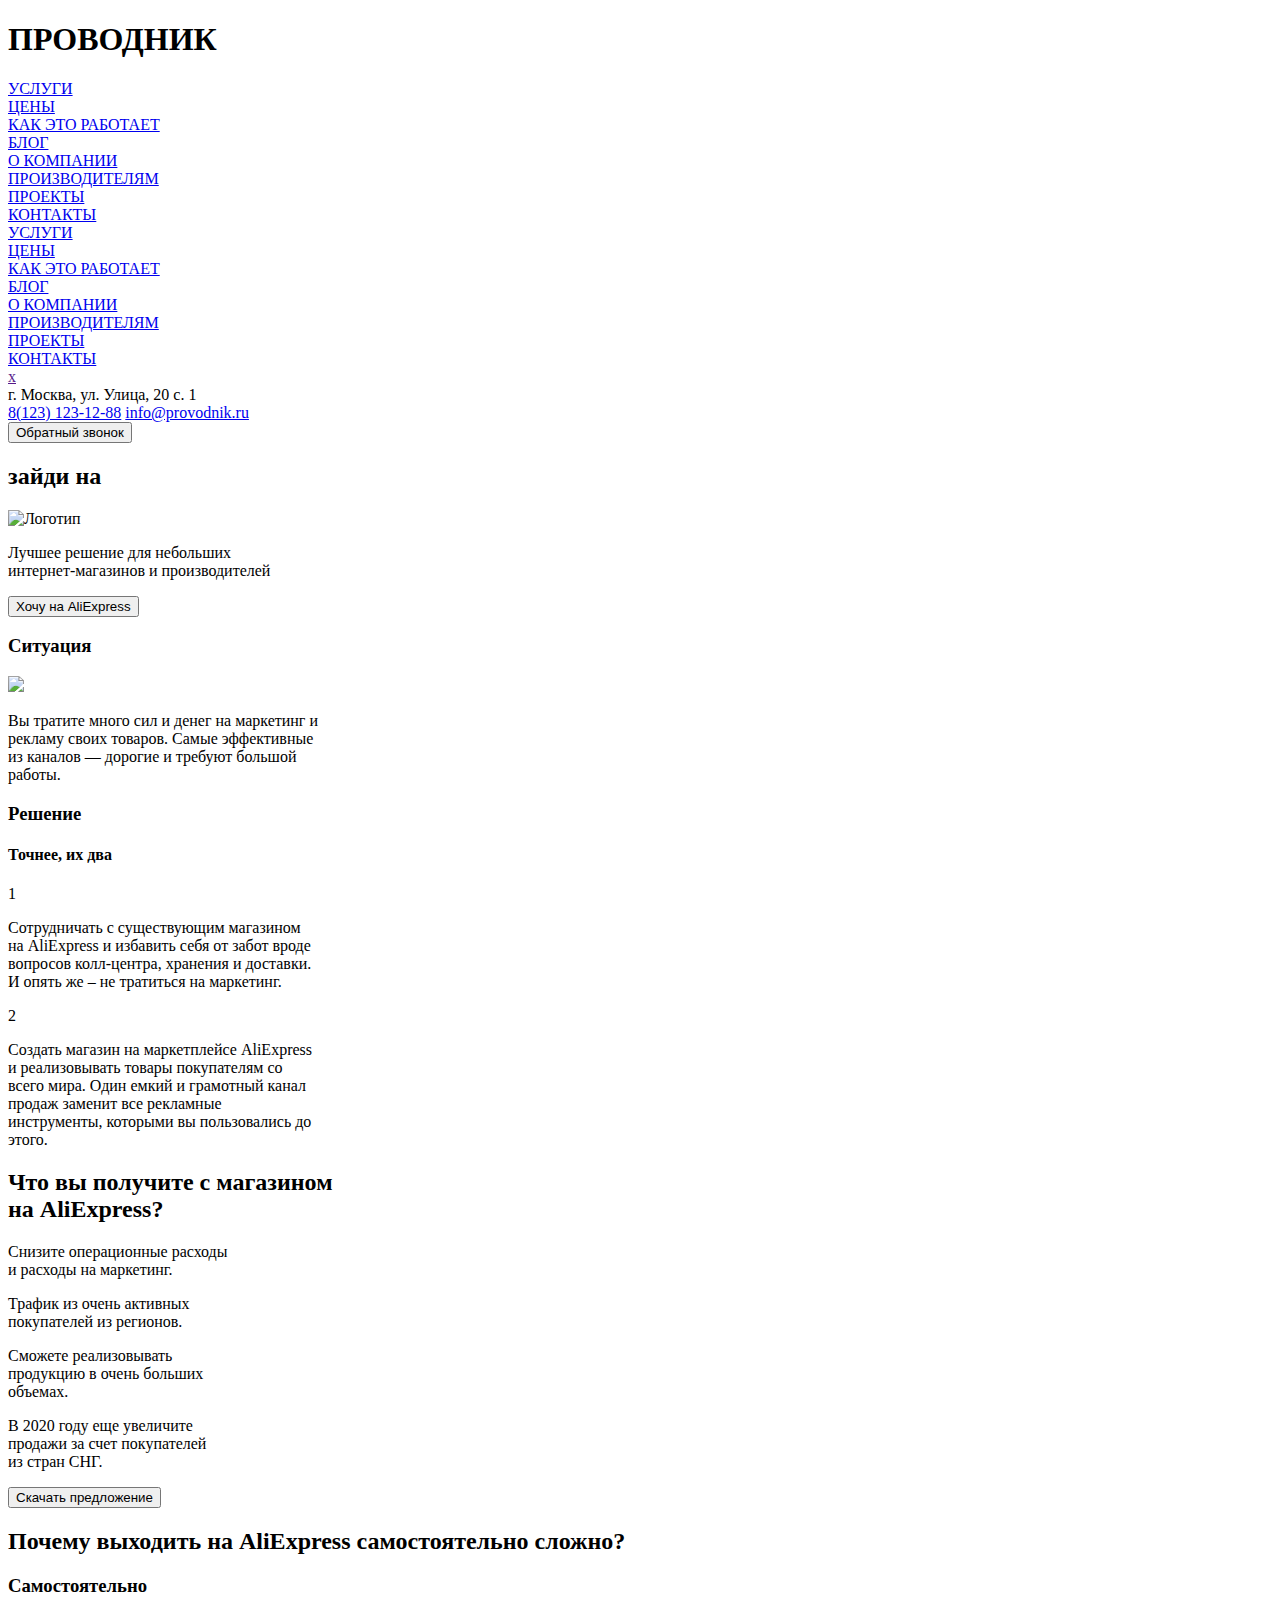
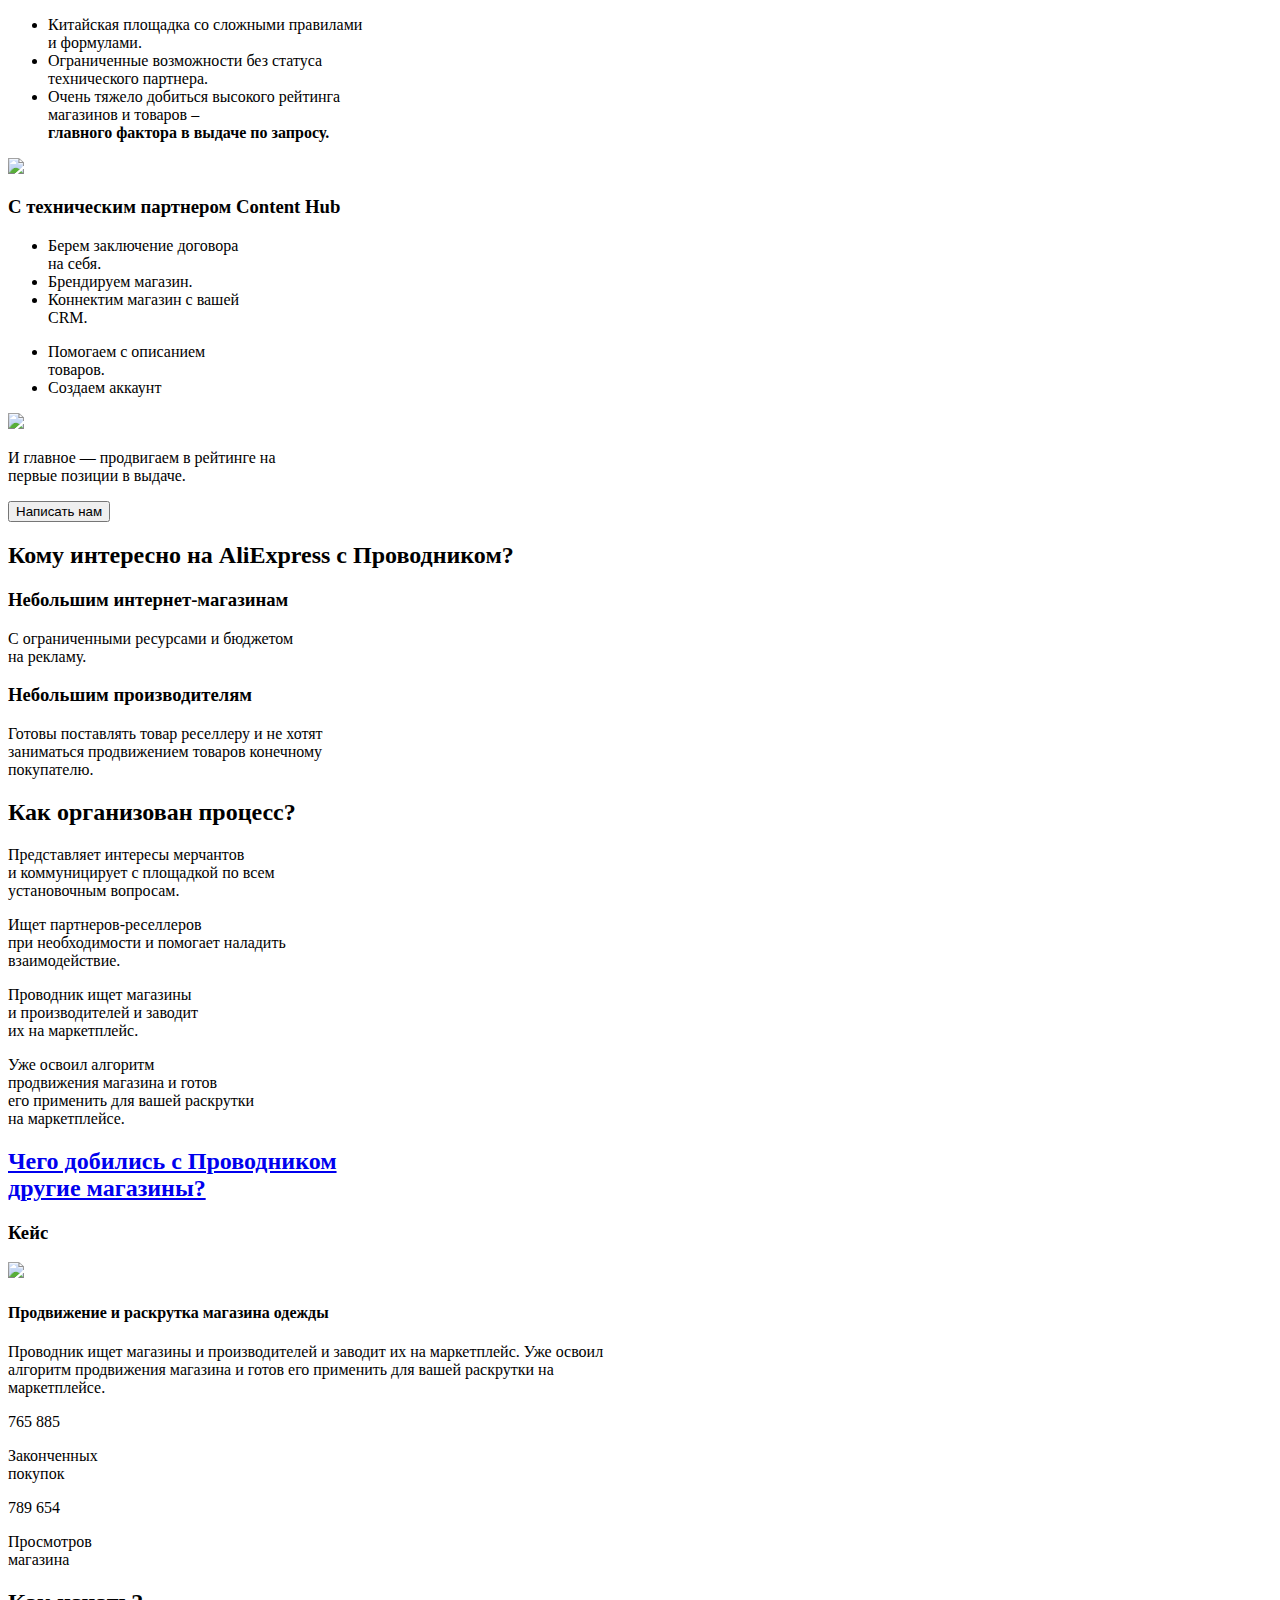
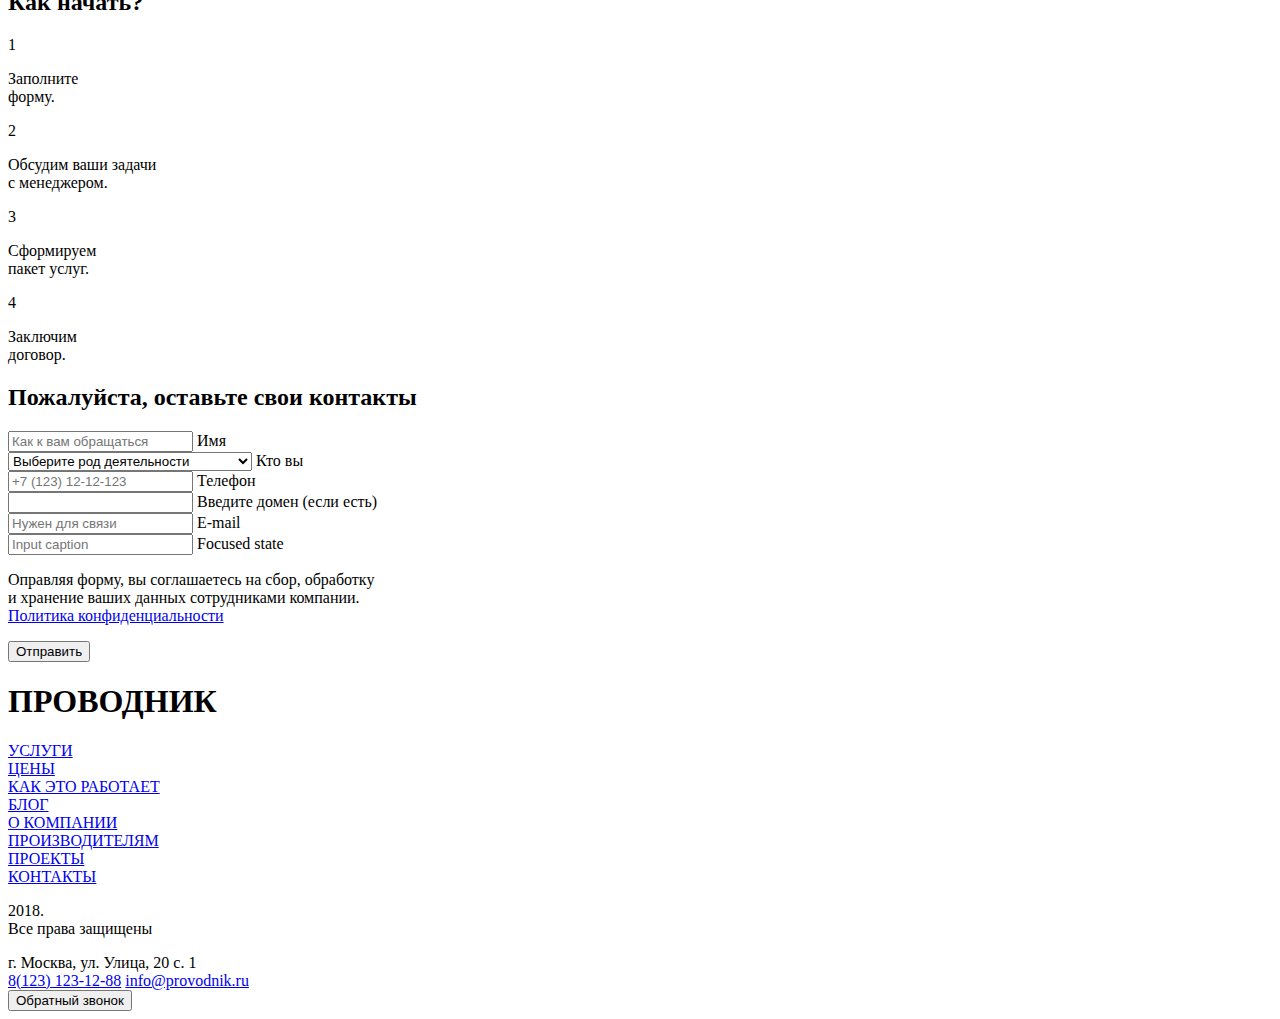
==== index.html @ 8316c6ce "итоговое задание_ задача 4" ====
<!DOCTYPE html>
<html lang="ru">

<head>
  <meta charset="UTF-8">
  <meta name="viewport" content="width=device-width, initial-scale=1">
  <title>Static site course</title>
  <link rel="stylesheet" href="./styles/normalize.css">
  <link rel="stylesheet" href="./styles/main.css">
  <link rel="stylesheet" href="./fontello/css/myproject.css">
  <link rel="stylesheet" href="./styles/fonts.css">
  <link rel="stylesheet" href="./styles/btns.css">
  <link rel="stylesheet" href="./styles/decoration.css">
  <link rel="stylesheet" href="./styles/main__reasons.css">
  <link rel="stylesheet" href="./styles/main__download.css">
  <link rel="stylesheet" href="./styles/main__guide.css">
  <link rel="stylesheet" href="./styles/main__guide__footer.css">
  <link rel="stylesheet" href="./styles/footer.css">
  <link rel="stylesheet" href="./styles/main__process.css">
  <link rel="stylesheet" href="./styles/main__form.css">
  <link rel="stylesheet" href="./styles/main__begin.css">
  <link rel="stylesheet" href="./styles/main__cases.css">
  <link rel="stylesheet" href="./styles/animation.css">
  <link rel="stylesheet" href="./styles/header.css">
  <link rel="stylesheet" href="./styles/main__header.css">
  <link rel="stylesheet" href="./styles/menu.css">
</head>

<body>
  <div class="wrapper">
    <header class="header">
      <div class="container">
        <div class="header__wrapper">
          <h1>ПРОВОДНИК</h1>
          <nav class="header__nav">
            <div class="header__nav-item active"><a href="#">УСЛУГИ</a></div>
            <div class="header__nav-item active"><a href="#">ЦЕНЫ </a></div>
            <div class="header__nav-item active"><a href="#">КАК ЭТО РАБОТАЕТ</a></div>
            <div class="header__nav-item active"><a href="#">БЛОГ </a></div>
            <div class="header__nav-item active"><a href="#">О КОМПАНИИ</a></div>
            <div class="header__nav-item active"><a href="#">ПРОИЗВОДИТЕЛЯМ</a></div>
            <div class="header__nav-item active"><a href="#">ПРОЕКТЫ</a></div>
            <div class="header__nav-item active"><a href="#">КОНТАКТЫ</a></div>
          </nav>
          <a href="#popup" class="menu-btn popup-link">
            <span></span>
            <span></span>
            <span></span>
          </a>
        <div id ="popup" class="popup">
          <div class = "popup__body">
            <div class="popup__content">
              <div class ="popup__text">
                <div class="popup__nav-item"><a href="#">УСЛУГИ</a></div>
                <div class="popup__nav-item"><a href="#">ЦЕНЫ </a></div>
                <div class="popup__nav-item"><a href="#">КАК ЭТО РАБОТАЕТ</a></div>
                <div class="popup__nav-item"><a href="#">БЛОГ </a></div>
                <div class="popup__nav-item"><a href="#">О КОМПАНИИ</a></div>
                <div class="popup__nav-item"><a href="#">ПРОИЗВОДИТЕЛЯМ</a></div>
                <div class="popup__nav-item"><a href="#">ПРОЕКТЫ</a></div>
                <div class="popup__nav-item"><a href="#">КОНТАКТЫ</a></div>
              </div>
              <a href="" class="popup__close close-popup">x</a>
            </div>
          </div>
        </div>
        </div>
        <div class="header__wrapper  header__wrapper--right">
          <div class="header__address">
            <i class = "icon-location"></i>г. Москва, ул. Улица, 20 с. 1
          </div>
          <div class="header__contacts">
            <a href="tel:+71231231288" class="header__phone active"><i class = "icon-speaker"></i>8(123) 123-12-88</a>
            <a href="mailto:info@provodnik.ru" class="header__mail active">info@provodnik.ru</a>
          </div>
          <button class="btn">
            <span class="btn__text active">Обратный звонок</span>
          </button>
        </div>
      </div>
    </header>
    <main class="main">
      <div class="main main--container">
        <div class="container">
          <section class="main__header">
            <h2>зайди на</h2>
            <div class="main__logo">
              <img src="./img/Aliexpress_logo.svg" alt="Логотип">
            </div>
            <p>Лучшее решение для небольших<br>
              интернет-магазинов и производителей</p>
            <button class="btn btn--left">
              <span class="btn__text active">Хочу на AliExpress</span>
            </button>
          </section>
        </div>
      </div>
      <div class = "main main--reasons">
        <div class="container">
          <section class="main__reasons">
            <div class="situation">
              <div class="situation__container">
                <h3>Ситуация</h3>
                <div class="situation__img">
                  <img src="./img/photo.png" alt=" ">
                </div>
              </div>
              <p>Вы тратите много сил и денег на маркетинг и<br>
                рекламу своих товаров. Самые эффективные<br>
                из каналов — дорогие и требуют большой<br>
                работы.
              </p>
            </div>
            <div class="decision">
              <h3>Решение</h3>
              <div class="decision__wrapper">
                <h4>Точнее, их два</h4>
                <div class="decision__container">
                  <div class="decision__first">
                    <div class = "first">1</div>
                    <p>Сотрудничать с существующим магазином<br>
                      на AliExpress и избавить себя от забот вроде<br>
                      вопросов колл-центра, хранения и доставки.<br>
                      И опять же – не тратиться на маркетинг.</p>
                  </div>
                  <div class="decision__second">
                    <div class="second">2</div>
                    <p>Cоздать магазин на маркетплейсе AliExpress<br>
                      и реализовывать товары покупателям со<br>
                      всего мира. Один емкий и грамотный канал<br>
                      продаж заменит все рекламные<br>
                      инструменты, которыми вы пользовались до<br>
                      этого.
                    </p>
                  </div>
                </div>
              </div>
            </div>
          </section>
        </div>
      </div>
      <div class = "main main--download">
        <div class = "container">
          <section class = "main__download">
            <h2>Что вы получите с магазином<br>
              на AliExpress?</h2>
              <div class ="reasons" >
                <div class = "reasons__item">
                  <i class = "icon-calc"></i><p>
                    Снизите операционные расходы <br>
                    и расходы на маркетинг.
                  </p>
                </div>
                <div class = "reasons__item">
                  <i class = "icon-stonks"></i><p>
                    Трафик из очень активных<br>
                    покупателей из регионов.
                  </p>
                </div>
                <div class = "reasons__item">
                  <i class = "icon-airplane"></i><p>
                    Сможете реализовывать<br>
                    продукцию в очень больших<br>
                    объемах.
                  </p>
                </div>
                <div class = "reasons__item">
                  <i class = "icon-rubles"></i><p>
                    В 2020 году еще увеличите<br>
                    продажи за счет покупателей<br>
                    из стран СНГ.
                  </p>
                </div>
              </div>
              <button class="btn btn--orange">
                <span class="btn__text active">Скачать предложение</span>
              </button>
          </section>
        </div>
      </div>
      <div class="main main--guide">
        <div class = "container">
          <section class = "main__guide">
            <h2>Почему выходить на AliExpress самостоятельно сложно?</h2>
            <div class = "guide">
              <div class = "guide__independently">
                <h3>Самостоятельно</h3>
                <div class = "independently">
                  <ul>
                    <li>
                      Китайская площадка со сложными правилами<br>
                      и формулами.
                    </li>
                    <li>
                      Ограниченные возможности без статуса<br>
                      технического партнера.
                    </li>
                    <li>
                      Очень тяжело добиться высокого рейтинга<br>
                      магазинов и товаров –<br>
                      <strong>главного фактора в выдаче по запросу.</strong>
                    </li>
                  </ul>
                  <div class = "guide__img">
                    <img src="./img/guide__img.png" alt=" ">
                  </div>
                  </div>
                </div>
              <div class = "guide__guide">
                <h3>С техническим партнером Content Hub</h3>
                <div class = "guide__list">
                  <div class="list">
                    <div class = "list__first">
                      <ul>
                        <li>
                          Берем заключение договора<br>
                          на себя.
                        </li>
                        <li>Брендируем магазин.
                        </li>
                        <li>
                          Коннектим магазин с вашей<br> CRM.
                        </li>
                      </ul>
                    </div>
                    <div class = "list__second">
                      <ul>
                        <li>
                          Помогаем с описанием<br>
                          товаров.
                        </li>
                        <li>
                          Создаем аккаунт
                        </li>
                      </ul>
                    </div>
                  </div>
                <div class = "guide__reason">
                  <div class="tagline">
                    <img src="./img/vverx.svg" alt=" ">
                    <p>И главное — продвигаем в рейтинге на<br> первые позиции в выдаче.</p>
                  </div>
                  <button class="btn btn--guide">
                    <span class="btn__text btn__text--guide active">Написать нам</span>
                  </button>
                </div>
              </div>
              </div>
            </div>
          </section>
        </div>
        <div class = "container container--guide">
          <section class = "main__guide main__guide--footer">
            <h2>Кому интересно на AliExpress с Проводником?</h2>
            <div class = "consumers">
              <div class = "consumers__first">
                <div class = "consumers__text">
                  <i class = "icon-dom"></i><div class = "text">
                    <h3>Небольшим интернет-магазинам</h3>
                    <p>С ограниченными ресурсами и бюджетом<br>
                      на рекламу.</p>
                  </div>
                </div>
              </div>
              <div class = "consumers__second">
                <div class = "consumers__text">
                  <i class = "icon-zavodik"></i><div class = "text">
                    <h3>Небольшим производителям</h3>
                    <p>Готовы поставлять товар реселлеру и не хотят<br>
                      заниматься продвижением товаров конечному<br>
                      покупателю.</p>
                  </div>
              </div>
            </div>
          </div>
          </section>
        </div>
      </div>
      <div class = "main main--process">
        <div class = "container">
          <section class = "main__process">
            <h2>Как организован процесс?</h2>
            <div class = "instructions">
              <div class = "instructions__up">
                <div class = "instructions__second">
                  <p>Представляет интересы мерчантов<br>
                    и коммуницирует с площадкой по всем <br>
                    установочным вопросам.</p>
                </div>
                <div class = "instructions__third">
                  <p>Ищет партнеров-реселлеров <br>
                    при необходимости и помогает наладить<br>
                    взаимодействие.
                    </p>
                </div>
              </div>
              <div class = "instructions__down">
                <div class = "instructions__first">
                  <p>Проводник ищет магазины <br>
                    и производителей и заводит <br>
                    их на маркетплейс.
                    </p>
                </div>
                <div class = "instructions__fourth">
                  <p>Уже освоил алгоритм<br>
                    продвижения магазина и готов<br>
                    его применить для вашей раскрутки <br>
                    на маркетплейсе.
                  </p>
                </div>
              </div>
            </div>
          </section>
        </div>
      </div>
      <div class = "main main--cases">
        <div class = "container">
          <section class = "main__cases">
            <a href="./cases.html" target="_blank">
              <h2>Чего добились с Проводником<br>
                другие магазины?</h2>
            </a>
              <div class = "cases">
                <h3>Кейс</h3>
                <div class = "cases__body">
                  <div class = "cases__logo">
                    <img src="./img/h_m2.png" alt=" ">
                  </div>
                  <div class = "cases__text">
                    <h4>Продвижение и раскрутка  магазина  одежды </h4>
                    <p>Проводник ищет магазины и производителей и заводит их на маркетплейс. Уже освоил<br>
                      алгоритм продвижения магазина и готов его применить для вашей раскрутки на<br>
                      маркетплейсе.
                    </p>
                    <div class = "roster">
                      <div class = "roster__first">765 885
                          <p>Законченных<br>
                            покупок
                          </p>
                      </div>
                        <div class = "roster__second">789 654
                            <p>Просмотров<br>
                              магазина
                            </p>
                        </div>
                    </div>
                  </div>
                </div>
              </div>
          </section>
        </div>
      </div>
      <div class = "main main--begin">
        <div class = "container">
          <section class = "main__begin">
            <h2>Как начать?</h2>
            <div class = "begin">
              <div class = "step"><div class = "number">1</div><p>Заполните<br>
                форму.</p>
              </div>
              <div class = "step"><div class = "number">2</div><p>Обсудим ваши задачи <br>
                с менеджером.</p>
              </div>
              <div class = "step"><div class = "number">3</div><p>Сформируем <br>
                пакет услуг.</p>
              </div>
              <div class = "steplast"><div class = "number">4</div><p>Заключим <br>
                договор.</p>
              </div>
            </div>
          </section>
        </div>
      </div>
      <div class = "main main--form">
        <div class = "container container--form">
          <div class = "main__form">
            <h2>Пожалуйста, оставьте свои контакты</h2>
            <form enctype="multipart/form-data" method="post" autocomplete="on" class = "form">
              <div class = "form__first">
                <div class = "input-name">
                  <input type="text" placeholder="Как к вам обращаться" name="first-name" required>
                  <label class="input-name">Имя</label>
                </div>
                  <div class = "call">
                    <select name="select" >
                      <option value="value1" selected>Выберите род деятельности</option>
                      <option value="value2">Индивидуальный предприниматель</option>
                      <option value="value3">Организация</option>
                      </select>
                        <label class="call">Кто вы</label>
                  </div>
              </div>
              <div class = "form__second">
                <div class = "input-tel">
                  <input type="tel" id="phone" name="phone" pattern="[+]{1}[7]{1}[0-9]{10}"
                    placeholder="+7 (123) 12-12-123" required>
                  <label class="input-tel">Телефон</label>
                </div>
                <div class="url">
                  <input type="url" placeholder="" name="url">
                  <label class="url">Введите домен (если есть)</label>
                </div>
              </div>
              <div class = "form__third">
                <div class = "input-email">
                  <input type="email" placeholder="Нужен для связи" name="email" required>
                  <label class="input-email">E-mail</label>
                </div>
                <div class = "input-text">
                  <input type="text" placeholder="Input caption" name="first-name" required>
                  <label class="input-text">Focused state</label>
                </div>
              </div>
              <div class = "form__fourth">
                <p>Оправляя форму, вы соглашаетесь на сбор, обработку <br>
                  и хранение ваших данных сотрудниками компании.<br> <a href="#">Политика конфиденциальности</a>
                </p>
                <button class="btn btn--form" type = "submit">
                  <span class="btn__text active">Отправить</span>
                </button>
              </div>
            </form>
          </div>
        </div>
      </div>
    </main>
    <footer class="footer">
      <div class="container container--footer">
        <div class="footer__wrapper">
          <h1>ПРОВОДНИК</h1>
          <nav class="footer__nav">
            <div class="footer__nav-item active"><a href="#">УСЛУГИ</a></div>
            <div class="footer__nav-item active"><a href="#">ЦЕНЫ </a></div>
            <div class="footer__nav-item active"><a href="#">КАК ЭТО РАБОТАЕТ</a></div>
            <div class="footer__nav-item active"><a href="#">БЛОГ </a></div>
            <div class="footer__nav-item active"><a href="#">О КОМПАНИИ</a></div>
            <div class="footer__nav-item active"><a href="#">ПРОИЗВОДИТЕЛЯМ</a></div>
            <div class="footer__nav-item active"><a href="#">ПРОЕКТЫ</a></div>
            <div class="footer__nav-item active"><a href="#">КОНТАКТЫ</a></div>
          </nav>
          <div class="menu-btn">
              <span></span>
              <span></span>
              <span></span>
          </div>
        </div>
        <div class="footer__wrapper footer__wrapper--right">
          <div class = "footer__copyright">
            <i class = "icon-copy"></i><p>2018.<br>Все права защищены</p>
          </div>
          <div class="footer__address">
            <i class = "icon-location"></i>г. Москва, ул. Улица, 20 с. 1
          </div>
          <div class="footer__contacts active">
            <a href="tel:+71231231288" class="footer__phone"><i class = "icon-speaker"></i>8(123) 123-12-88</a>
            <a href="mailto:info@provodnik.ru" class="footer__mail">info@provodnik.ru</a>
          </div>
          <div class="footer__social">
             <a href="#"><i class = "icon-facebook active"></i></a>
          </div>
          <button class="btn btn--footer">
            <span class="btn__text active">Обратный звонок</span>
          </button>
        </div>
      </div>
    </footer>
  </div>
  <script src="./js/menu.js"></script>
</body>

</html>
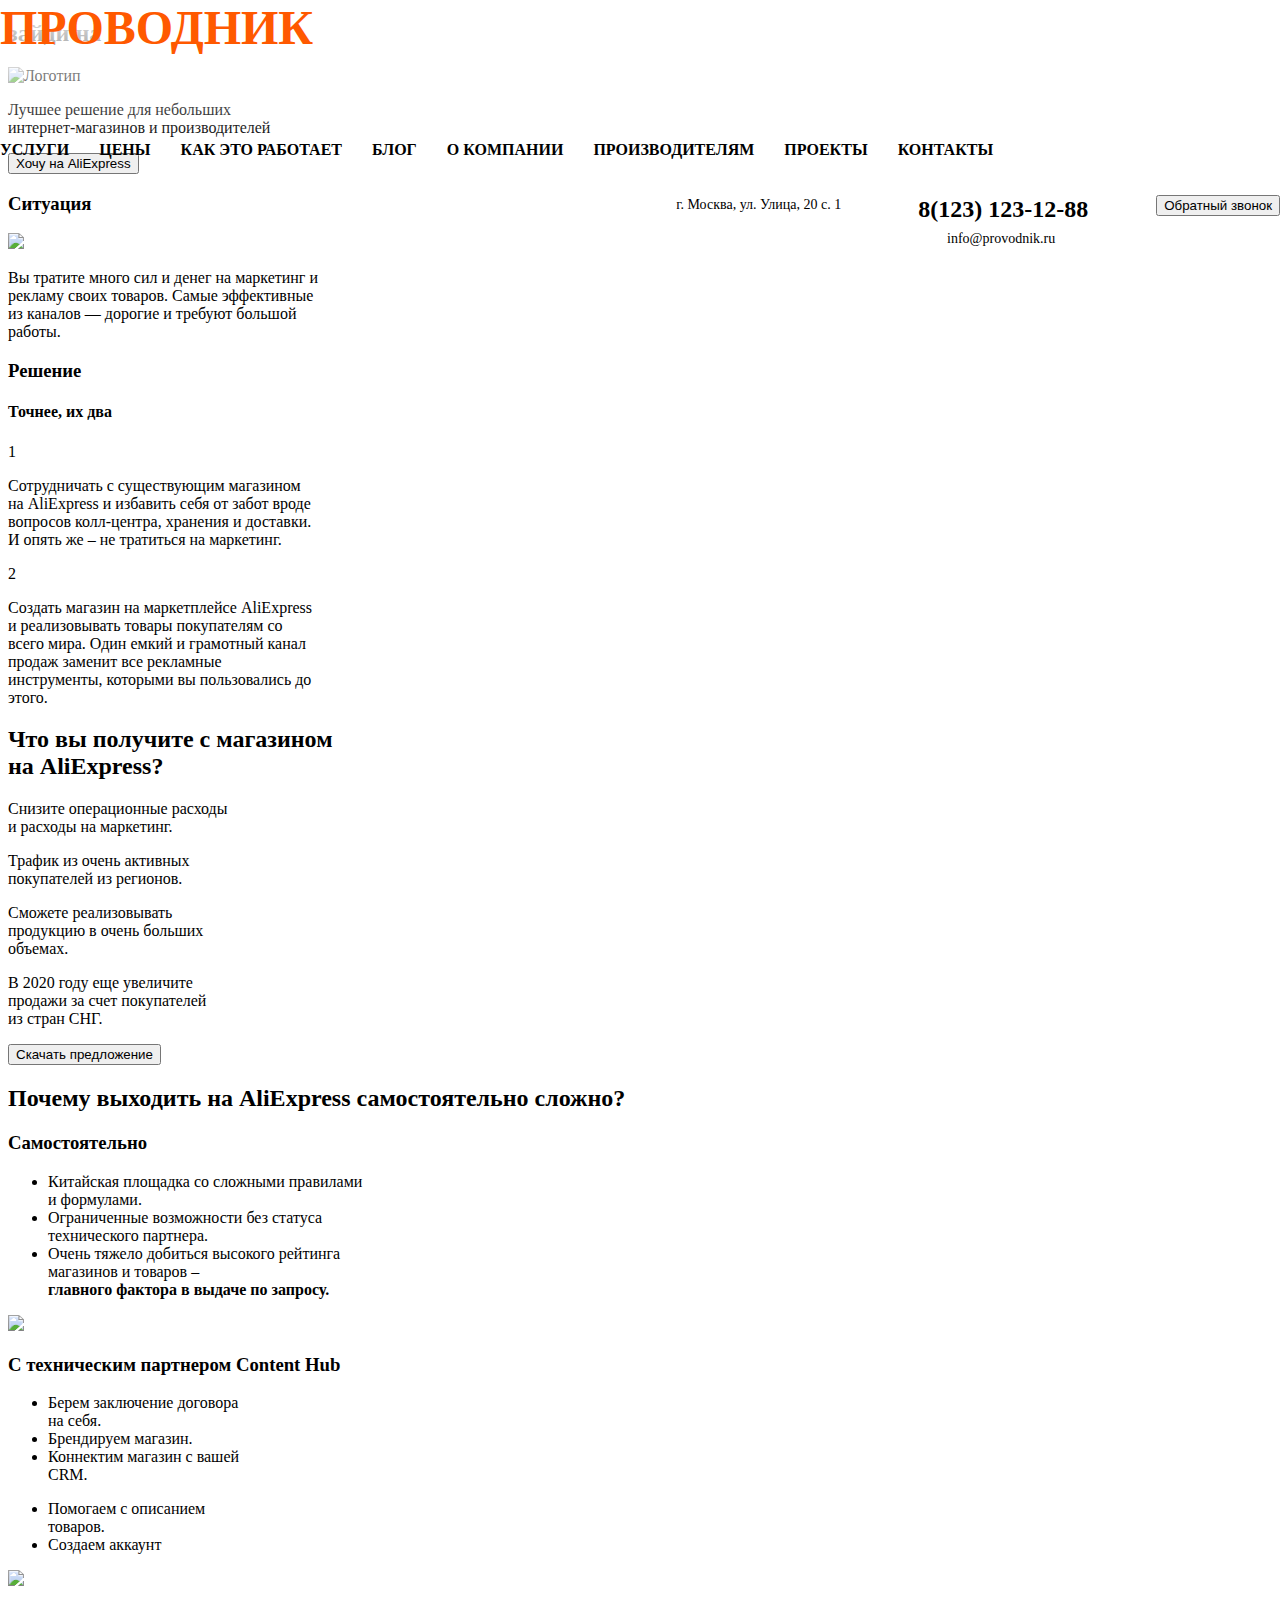
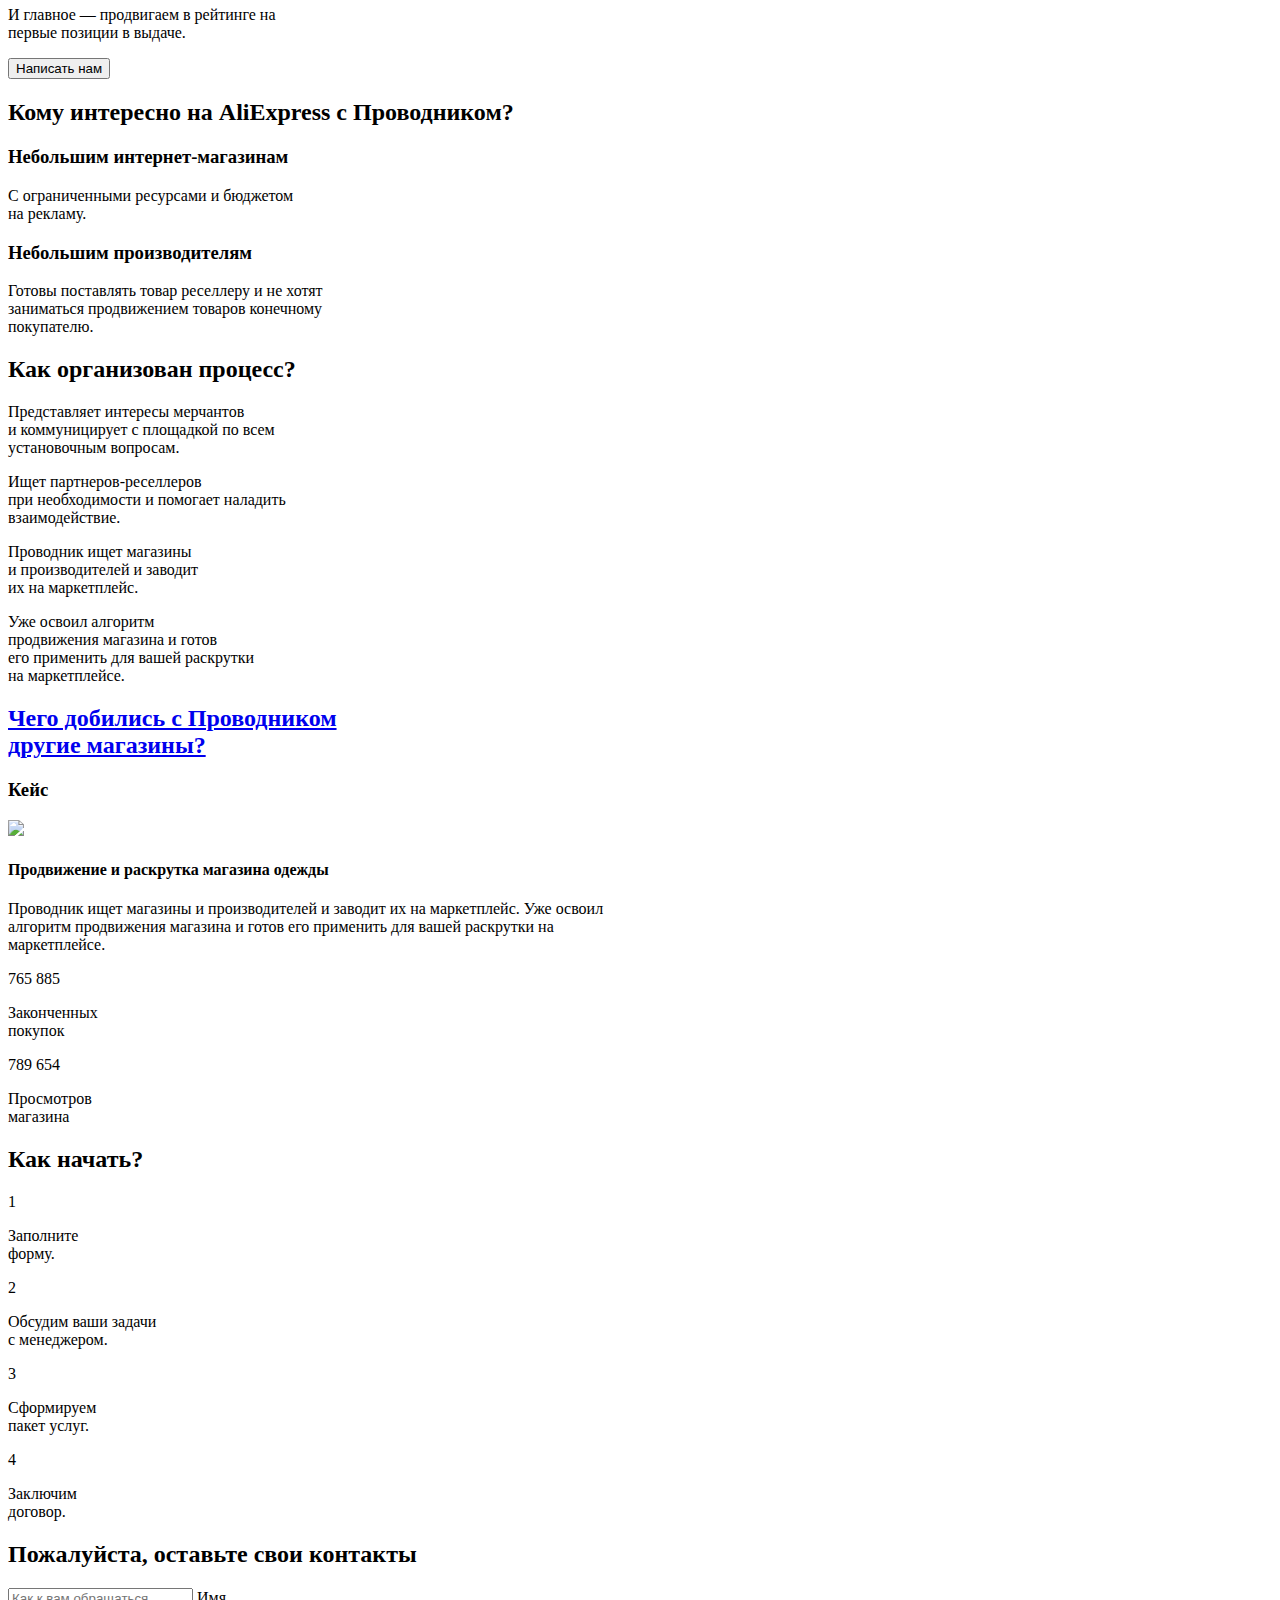
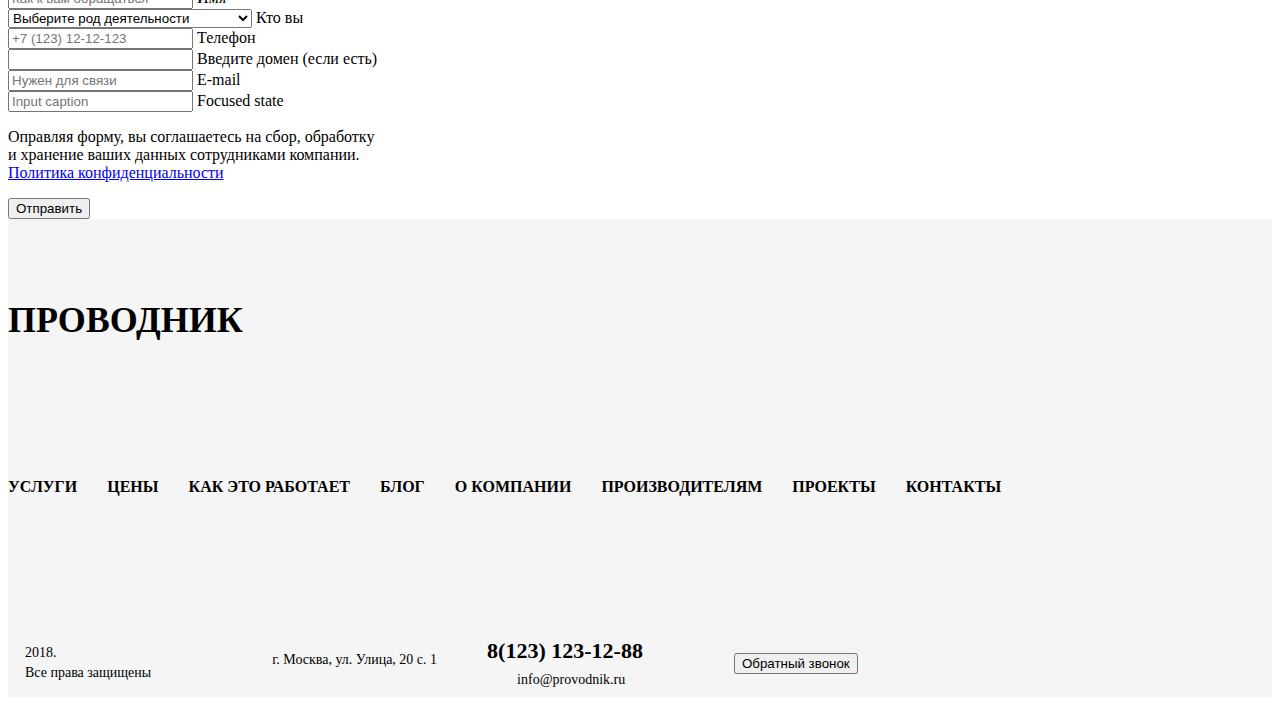
==== commit 7dc7dda2: "итоговое задание задача 4 правки" ====
--- a/index.html
+++ b/index.html
@@ -31,46 +31,50 @@
     <header class="header">
       <div class="container">
         <div class="header__wrapper">
-          <h1>ПРОВОДНИК</h1>
+          <a href="#main" class="header__title active">
+            <h1>ПРОВОДНИК</h1>
+          </a>
           <nav class="header__nav">
-            <div class="header__nav-item active"><a href="#">УСЛУГИ</a></div>
-            <div class="header__nav-item active"><a href="#">ЦЕНЫ </a></div>
-            <div class="header__nav-item active"><a href="#">КАК ЭТО РАБОТАЕТ</a></div>
-            <div class="header__nav-item active"><a href="#">БЛОГ </a></div>
-            <div class="header__nav-item active"><a href="#">О КОМПАНИИ</a></div>
-            <div class="header__nav-item active"><a href="#">ПРОИЗВОДИТЕЛЯМ</a></div>
-            <div class="header__nav-item active"><a href="#">ПРОЕКТЫ</a></div>
-            <div class="header__nav-item active"><a href="#">КОНТАКТЫ</a></div>
+            <ul class="header__menu">
+              <li class="header__nav-item active"><a href="#">УСЛУГИ</a></li>
+              <li class="header__nav-item active"><a href="#">ЦЕНЫ </a></li>
+              <li class="header__nav-item active"><a href="#">КАК ЭТО РАБОТАЕТ</a></li>
+              <li class="header__nav-item active"><a href="#">БЛОГ </a></li>
+              <li class="header__nav-item active"><a href="#">О КОМПАНИИ</a></li>
+              <li class="header__nav-item active"><a href="#">ПРОИЗВОДИТЕЛЯМ</a></li>
+              <li class="header__nav-item active"><a href="#">ПРОЕКТЫ</a></li>
+              <li class="header__nav-item active"><a href="#">КОНТАКТЫ</a></li>
+            </ul>
           </nav>
           <a href="#popup" class="menu-btn popup-link">
             <span></span>
             <span></span>
             <span></span>
           </a>
-        <div id ="popup" class="popup">
-          <div class = "popup__body">
-            <div class="popup__content">
-              <div class ="popup__text">
-                <div class="popup__nav-item"><a href="#">УСЛУГИ</a></div>
-                <div class="popup__nav-item"><a href="#">ЦЕНЫ </a></div>
-                <div class="popup__nav-item"><a href="#">КАК ЭТО РАБОТАЕТ</a></div>
-                <div class="popup__nav-item"><a href="#">БЛОГ </a></div>
-                <div class="popup__nav-item"><a href="#">О КОМПАНИИ</a></div>
-                <div class="popup__nav-item"><a href="#">ПРОИЗВОДИТЕЛЯМ</a></div>
-                <div class="popup__nav-item"><a href="#">ПРОЕКТЫ</a></div>
-                <div class="popup__nav-item"><a href="#">КОНТАКТЫ</a></div>
-              </div>
-              <a href="" class="popup__close close-popup">x</a>
-            </div>
-          </div>
-        </div>
+          <div id="popup" class="popup">
+            <div class="popup__body">
+              <div class="popup__content">
+                <div class="popup__text">
+                  <div class="popup__nav-item"><a href="#">УСЛУГИ</a></div>
+                  <div class="popup__nav-item"><a href="#">ЦЕНЫ </a></div>
+                  <div class="popup__nav-item"><a href="#">КАК ЭТО РАБОТАЕТ</a></div>
+                  <div class="popup__nav-item"><a href="#">БЛОГ </a></div>
+                  <div class="popup__nav-item"><a href="#">О КОМПАНИИ</a></div>
+                  <div class="popup__nav-item"><a href="#">ПРОИЗВОДИТЕЛЯМ</a></div>
+                  <div class="popup__nav-item"><a href="#">ПРОЕКТЫ</a></div>
+                  <div class="popup__nav-item"><a href="#">КОНТАКТЫ</a></div>
+                </div>
+                <a href="" class="popup__close close-popup">x</a>
+              </div>
+            </div>
+          </div>
         </div>
         <div class="header__wrapper  header__wrapper--right">
-          <div class="header__address">
-            <i class = "icon-location"></i>г. Москва, ул. Улица, 20 с. 1
-          </div>
+          <address class="header__address">
+            <i class="icon-location"></i>г. Москва, ул. Улица, 20 с. 1
+          </address>
           <div class="header__contacts">
-            <a href="tel:+71231231288" class="header__phone active"><i class = "icon-speaker"></i>8(123) 123-12-88</a>
+            <a href="tel:+71231231288" class="header__phone active"><i class="icon-speaker"></i>8(123) 123-12-88</a>
             <a href="mailto:info@provodnik.ru" class="header__mail active">info@provodnik.ru</a>
           </div>
           <button class="btn">
@@ -427,36 +431,41 @@
     <footer class="footer">
       <div class="container container--footer">
         <div class="footer__wrapper">
-          <h1>ПРОВОДНИК</h1>
+          <a href="#main" class = "footer__title active">
+            <h1>ПРОВОДНИК</h1>
+          </a>
           <nav class="footer__nav">
-            <div class="footer__nav-item active"><a href="#">УСЛУГИ</a></div>
-            <div class="footer__nav-item active"><a href="#">ЦЕНЫ </a></div>
-            <div class="footer__nav-item active"><a href="#">КАК ЭТО РАБОТАЕТ</a></div>
-            <div class="footer__nav-item active"><a href="#">БЛОГ </a></div>
-            <div class="footer__nav-item active"><a href="#">О КОМПАНИИ</a></div>
-            <div class="footer__nav-item active"><a href="#">ПРОИЗВОДИТЕЛЯМ</a></div>
-            <div class="footer__nav-item active"><a href="#">ПРОЕКТЫ</a></div>
-            <div class="footer__nav-item active"><a href="#">КОНТАКТЫ</a></div>
+            <ul class="footer__menu">
+              <li class="footer__nav-item active"><a href="#">УСЛУГИ</a></li>
+              <li class="footer__nav-item active"><a href="#">ЦЕНЫ </a></li>
+              <li class="footer__nav-item active"><a href="#">КАК ЭТО РАБОТАЕТ</a></li>
+              <li class="footer__nav-item active"><a href="#">БЛОГ </a></li>
+              <li class="footer__nav-item active"><a href="#">О КОМПАНИИ</a></li>
+              <li class="footer__nav-item active"><a href="#">ПРОИЗВОДИТЕЛЯМ</a></li>
+              <li class="footer__nav-item active"><a href="#">ПРОЕКТЫ</a></li>
+              <li class="footer__nav-item active"><a href="#">КОНТАКТЫ</a></li>
+            </ul>
           </nav>
           <div class="menu-btn">
-              <span></span>
-              <span></span>
-              <span></span>
+            <span></span>
+            <span></span>
+            <span></span>
           </div>
         </div>
         <div class="footer__wrapper footer__wrapper--right">
-          <div class = "footer__copyright">
-            <i class = "icon-copy"></i><p>2018.<br>Все права защищены</p>
-          </div>
-          <div class="footer__address">
-            <i class = "icon-location"></i>г. Москва, ул. Улица, 20 с. 1
-          </div>
+          <div class="footer__copyright">
+            <i class="icon-copy"></i>
+            <p>2018.<br>Все права защищены</p>
+          </div>
+          <address class="footer__address">
+            <i class="icon-location"></i>г. Москва, ул. Улица, 20 с. 1
+          </address>
           <div class="footer__contacts active">
-            <a href="tel:+71231231288" class="footer__phone"><i class = "icon-speaker"></i>8(123) 123-12-88</a>
+            <a href="tel:+71231231288" class="footer__phone"><i class="icon-speaker"></i>8(123) 123-12-88</a>
             <a href="mailto:info@provodnik.ru" class="footer__mail">info@provodnik.ru</a>
           </div>
           <div class="footer__social">
-             <a href="#"><i class = "icon-facebook active"></i></a>
+            <a href="#"><i class="icon-facebook active"></i></a>
           </div>
           <button class="btn btn--footer">
             <span class="btn__text active">Обратный звонок</span>
--- a/styles/footer.css
+++ b/styles/footer.css
@@ -0,0 +1,192 @@
+.footer {
+  background-color: #F5F5F5;
+  min-height: 20.1875rem;
+  font-family: "Roboto Condensed";
+}
+
+.container--footer {
+  display: flex;
+  height: 100%;
+  padding-top: 3.5rem;
+  flex-direction: column;
+  row-gap: 6.1rem;
+}
+
+.footer__wrapper {
+  display: flex;
+  flex-wrap: wrap;
+  /* justify-content: space-between; */
+  align-items: flex-start;
+  gap: 6.6875rem;
+}
+
+.footer__wrapper--right {
+  display: flex;
+  align-items: center;
+  justify-content: flex-start;
+  gap: 1.5625rem;
+  margin-top: 1.25rem;
+  flex-direction: row;
+  flex-wrap: nowrap;
+}
+
+@media (max-width:1000px) {
+  .footer__wrapper--right {
+    flex-wrap: wrap-reverse;
+    justify-content: space-around;
+  }
+}
+
+@media (max-width:480px) {
+  .footer__wrapper--right {
+    justify-content: space-between;
+  }
+} 
+
+.footer__wrapper a {
+  text-decoration: none;
+  color:#000;
+}
+
+.footer h1 {
+  font-family: 'Roboto Condensed';
+  font-style: normal;
+  font-weight: 700;
+  font-size: 2.25rem;
+  line-height: 2.625rem;
+  text-transform: uppercase;
+}
+
+.footer__nav {
+  display: flex;
+}
+
+@media (max-width:1200px) {
+  .footer__nav {
+    display: none;
+  }
+}
+
+.footer__nav a {
+  font-family: "Roboto Condensed";
+  font-weight: 700;
+  line-height: 1.1875rem;
+  color: inherit;
+  text-decoration: none;
+}
+
+.footer__menu {
+  padding: 0rem;
+  display: flex;
+  margin-top: 0.625rem;
+  flex: 1 1 auto;
+  justify-content: space-between;
+  flex-direction: row;
+  column-gap: 1.877rem;
+  margin-top: 0.3rem;
+}
+
+.footer__menu li {
+  list-style-type: none
+}
+
+.footer__menu ul {
+  padding: 0rem;
+}
+
+.footer__contacts {
+  font-family: "Roboto";
+  display: flex;
+  flex-direction: column;
+  gap: 0.5rem;
+  padding-left: 0.8125rem;
+}
+
+.footer__address {
+  font-family: "Roboto";
+  font-style: normal;
+  font-weight: 400;
+  font-size: 0.875rem;
+  line-height: 1.3125rem;
+  display: flex;
+  gap: 0.9375rem;
+  padding-left: 5.0625rem;
+  padding-bottom: 0.5rem;
+}
+
+@media (max-width:700px) {
+  .footer__address, .footer__contacts {
+    padding: 0;
+  }
+}
+
+@media (max-width:480px) {
+  .footer__contacts {
+    order:5;
+  }
+}
+
+.footer__contacts a {
+  color: inherit;
+  text-decoration: none;
+}
+
+.footer__phone {
+  font-family: 'Roboto';
+  font-style: normal;
+  font-weight: 700;
+  font-size: 1.375rem;
+  line-height: 1.625rem;
+  display: flex;
+  align-items: center;
+  gap: 0.75rem;
+}
+
+.footer__mail {
+  font-weight: 400;
+  font-size: 0.875rem;
+  line-height: 1rem;
+  margin-left: 2.625rem;
+}
+
+.footer__social {
+  margin-left: 2.5625rem;
+}
+
+@media (max-width:700px) {
+  .footer__social, .btn--footer {
+    margin: 0;
+  }
+}
+
+@media (max-width:480px) {
+  .footer__social {
+    display: flex;
+    order: 4;
+  }
+}
+
+.footer__icon {
+  font-size: 1.25rem;
+}
+
+.icon-facebook {
+  font-size: 1.875rem;
+  color: #000;
+}
+
+.footer__copyright {
+  font-family: 'Roboto';
+  font-style: normal;
+  font-weight: 400;
+  font-size: 0.875rem;
+  line-height: 1.25rem;
+  display: flex;
+  gap: 17px;
+}
+
+
+.icon-copy {
+  font-size: 1.125rem;
+  font-weight: 700;
+}--- a/styles/animation.css
+++ b/styles/animation.css
@@ -0,0 +1,69 @@
+.active {
+  will-change: color !important;
+  transition: color 0.3s !important;
+}
+
+.header__nav-item:hover {
+  color: #FF5900 !important;
+}
+
+.header__title:hover {
+  color: #FF5900 !important;
+}
+
+.footer__title:hover {
+  color: #FF5900 !important;
+}
+
+.header__nav-item:visited {
+  color: inherit;
+}
+
+.header__contacts a:hover {
+  color: #7224EA !important;
+}
+
+.btn:hover {
+  color:  #FDBF0F !important;
+  cursor: pointer !important;
+}
+
+.btn--orange:hover {
+  color:  #7224EA !important;
+  cursor: pointer !important;
+}
+
+.footer__nav-item:hover {
+  color: #FF5900 !important;
+}
+
+.footer__nav-item:visited {
+  color: inherit;
+}
+
+.footer__contacts a:hover {
+  color: #7224EA !important;
+}
+
+.icon-facebook:hover {
+  color: #3b5998 !important;
+}
+
+.btn {
+  transition: 0.3s ease-in-out !important;
+}
+
+.btn:hover {
+  -webkit-transform: scale(1.08) !important;
+  -ms-transform: scale(1.08) !important;
+  transform: scale(1.08) !important;
+  /* transition-duration: 0.3s;
+  transition-timing-function: ease; */
+}
+
+select:hover~label,
+input:hover~label,
+label:hover {
+  color:  #7224EA !important;
+  cursor: pointer !important;
+}
--- a/styles/header.css
+++ b/styles/header.css
@@ -0,0 +1,176 @@
+.header {
+  font-family: "Roboto Condensed";
+  position: absolute;
+  left: 0;
+  top: 0;
+  width: 100%;
+  z-index: 7;
+  width: 100%;
+  background: linear-gradient(180deg, #FFFFFF 0%, rgba(255, 255, 255, 0) 59.03%);
+}
+
+@media (max-width:1200px) {
+  .header {
+  position: static;
+  background: linear-gradient(0deg, rgba(251,207,111,1) 7%, rgba(253,187,45,1) 47%, rgba(254,222,153,1) 85%)
+  }
+}
+
+.header__wrapper {
+  display: flex;
+  flex-wrap: wrap;
+  justify-content: space-between;
+  align-items: flex-start;
+  gap: 74px;
+}
+
+.header__wrapper--right {
+  display: flex;
+  justify-content: flex-end;
+  align-items: flex-start;
+  gap: 4.25rem;
+  margin-top: 1.25rem;
+}
+
+@media (max-width:768px) {
+  .header__wrapper--right {
+    gap: 2.5rem;
+  }
+}
+
+@media (max-width:540px) {
+  .header__wrapper--right {
+    display: none;
+  }
+}
+
+.header h1 {
+  margin: 0;
+  font-weight: 700;
+  font-size: 3rem;
+  line-height: 3.5rem;
+  text-transform: uppercase;
+}
+
+.header__wrapper a {
+  text-decoration: none;
+  color:#000;
+}
+
+.header__nav {
+  display: flex;
+}
+
+.header__menu {
+  padding: 0rem;
+  display: flex;
+  margin-top: 0.625rem;
+  flex: 1 1 auto;
+  justify-content: space-between;
+  flex-direction: row;
+  column-gap: 1.877rem;
+}
+
+.header__menu li {
+  list-style-type: none
+}
+
+.header__menu ul {
+  padding: 0rem;
+}
+
+@media (max-width:1200px) {
+  .header__nav {
+    display: none;
+  }
+}
+
+.header__nav a {
+  font-family: "Roboto Condensed";
+  font-weight: 700;
+  line-height: 1.1875rem;
+  color: inherit;
+  text-decoration: none;
+}
+
+.header__contacts {
+  font-family: "Roboto";
+  display: flex;
+  flex-direction: column;
+  gap: 0.5rem;
+}
+
+.header__address {
+  font-style: normal;
+  font-family: "Roboto";
+  font-weight: 400;
+  font-size: 0.875rem;
+  line-height: 1.25rem;
+  display: flex;
+  align-items: center;
+  gap: 15px;
+}
+
+.menu-btn {
+display: none;
+}
+
+@media (max-width:1200px) {
+  .menu-btn {
+    display: block;
+    margin-left: 10px;
+    width: 30px;
+    height: 30px;
+    position: relative;
+    z-index: 2;
+    overflow: hidden;
+  }
+
+  .menu-btn span {
+    width: 30px;
+    height: 2px;
+    position: absolute;
+    top: 50%;
+    left: 50%;
+    transform: translate(-50%, -50%);
+    background-color: #222222;
+    transition: all 0.5s;
+  }
+
+  .menu-btn span:nth-of-type(2) {
+    top: calc(50% - 5px);
+  }
+
+  .menu-btn span:nth-of-type(3) {
+    top: calc(50% + 5px);
+  }
+}
+
+.icon-location {
+  font-size: 1.375rem;
+}
+
+.header__contacts a {
+  color: inherit;
+  text-decoration: none;
+}
+
+.header__phone {
+  font-weight: 700;
+  font-size: 1.5rem;
+  line-height: 1.75rem;
+  display: flex;
+  align-items: center;
+  gap: 0.5625rem;
+}
+
+.header__mail {
+  font-weight: 400;
+  font-size: 0.875rem;
+  line-height: 1rem;
+  margin-left: 2.365rem;
+}
+
+.header__icon {
+  font-size: 1.25rem;
+}--- a/styles/menu.css
+++ b/styles/menu.css
@@ -0,0 +1,90 @@
+.popup {
+  display: none;
+}
+
+@media (max-width:1200px) {
+.popup {
+  z-index: 12;
+  display: block;
+  position: fixed;
+  width: 100%;
+  height: 100%;
+  background-color: rgba(0, 0, 0, 0.8);
+  top: 0;
+  left:0;
+  opacity: 0;
+  visibility: hidden;
+  overflow-y: auto;
+  overflow-x: hidden;
+  transition: opacity 0.8s ease 0s, visibility 0.8s ease 0s;
+}
+
+body.lock::-webkit-scrollbar { 
+  width: 0;
+  overflow-y: hidden;
+}
+
+.popup.open {
+  opacity: 1;
+  visibility: visible;
+}
+
+.popup.open .popup__content {
+  opacity: 1;
+  visibility: visible;
+}
+
+.popup__body {
+  min-height:100%;
+  display: flex;
+  align-items: flex-start;
+  justify-content: flex-end;
+  padding: 1% 0.5%;
+}
+.popup__content {
+  background-color: blueviolet;
+  color:black;
+  max-width: 600px;
+  padding:3%;
+  display: flex;
+  position: relative;
+  opacity: 0;
+  transition: opacity 0.8s ease 0s, visibility 0.8s ease 0s;
+  margin-top: 5%;
+}
+
+.popup__text {
+  display: flex;
+  flex-direction: column;
+  row-gap: 1rem;
+}
+
+.popup__text a {
+  font-family: "Roboto Condensed";
+  font-weight: 700;
+  line-height: 1.1875rem;
+  color: inherit;
+  text-decoration: none;
+  display: flex;
+}
+.popup__close {
+position: absolute;
+right:10px;
+top:10px;
+font-size: 20px;
+color: #000;
+text-decoration: none;
+}
+
+.menu-btn.active span:nth-of-type(1) {
+  display: none;
+}
+
+.menu-btn.active span:nth-of-type(2) {
+  display: none;
+}
+
+.menu-btn.active span:nth-of-type(3) {
+  display: none;
+}
+}
